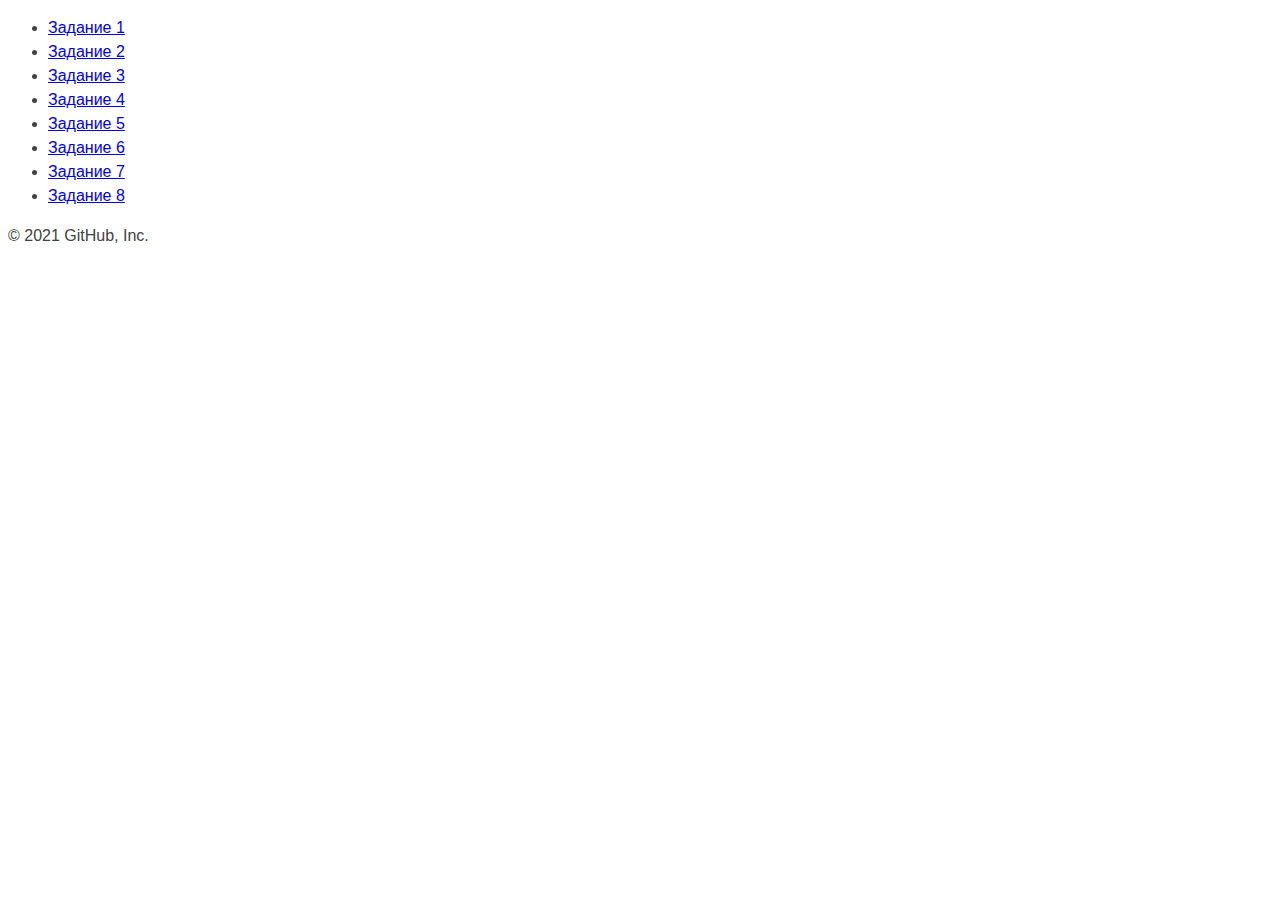
==== index.html @ 6773b3b0 "Add files via upload" ====
<!DOCTYPE html>
<html lang="ru">

<head>
    <meta charset="UTF-8" />
    <meta http-equiv="X-UA-Compatible" content="IE=edge" />
    <meta name="viewport" content="width=device-width, initial-scale=1.0" />
    <title>Страница навигации</title>
    <style>
        body {
            font-family: -apple-system, BlinkMacSystemFont, 'Segoe UI', Roboto,
                Oxygen, Ubuntu, Cantarell, 'Open Sans', 'Helvetica Neue', sans-serif;
            background-color: #fff;
            color: #424242;
            line-height: 1.5;
        }
    </style>
</head>

<body>
    <ul>
        <li><a href="task-01.html">Задание 1</a></li>
        <li><a href="task-02.html">Задание 2</a></li>
        <li><a href="task-03.html">Задание 3</a></li>
        <li><a href="task-04.html">Задание 4</a></li>
        <li><a href="task-05.html">Задание 5</a></li>
        <li><a href="task-06.html">Задание 6</a></li>
        <li><a href="task-07.html">Задание 7</a></li>
        <li><a href="task-08.html">Задание 8</a></li>
    </ul>
</body>

</html>
© 2021 GitHub, Inc.
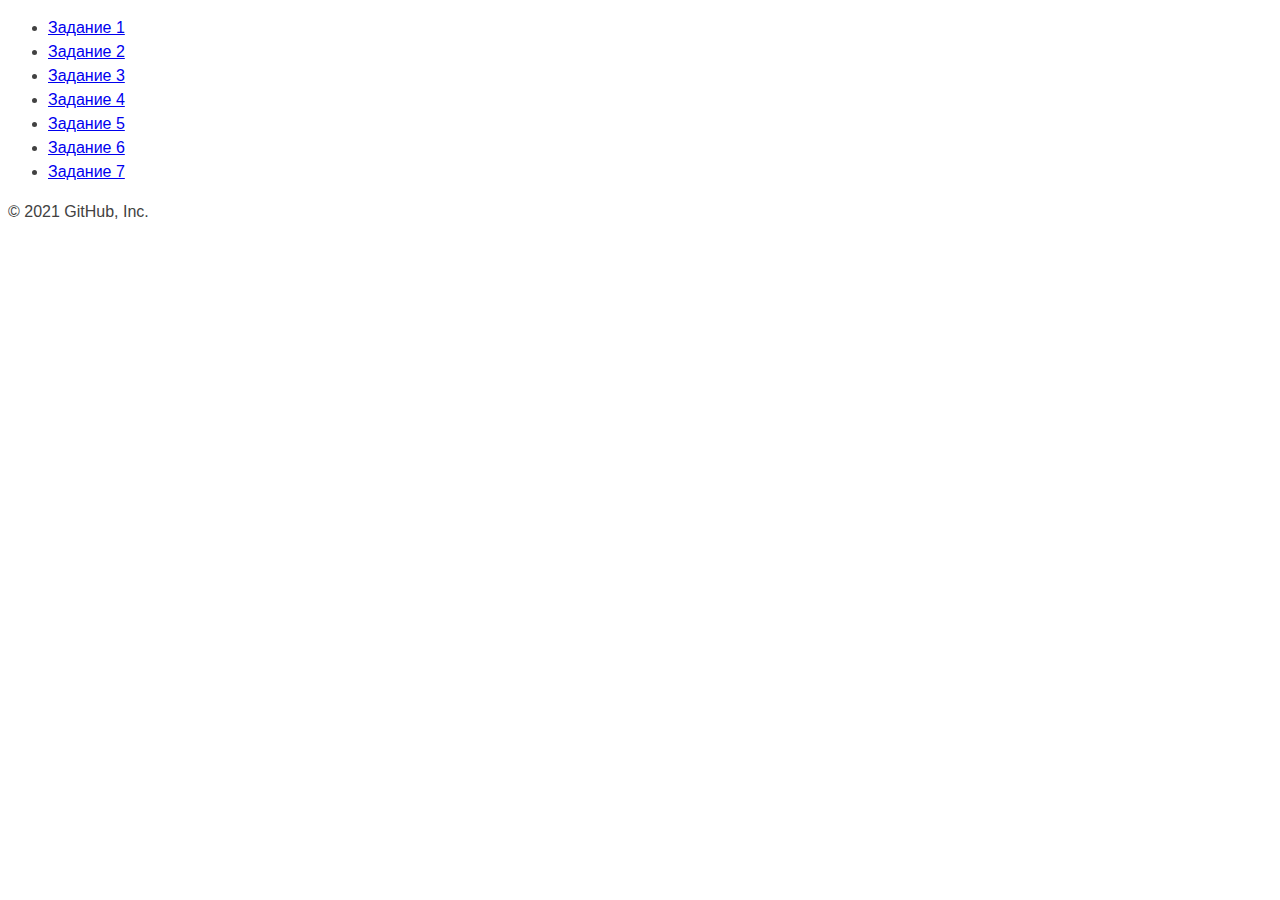
==== commit 1a5536f0: "Add files via upload" ====
--- a/index.html
+++ b/index.html
@@ -26,7 +26,6 @@
         <li><a href="task-05.html">Задание 5</a></li>
         <li><a href="task-06.html">Задание 6</a></li>
         <li><a href="task-07.html">Задание 7</a></li>
-        <li><a href="task-08.html">Задание 8</a></li>
     </ul>
 </body>
 
